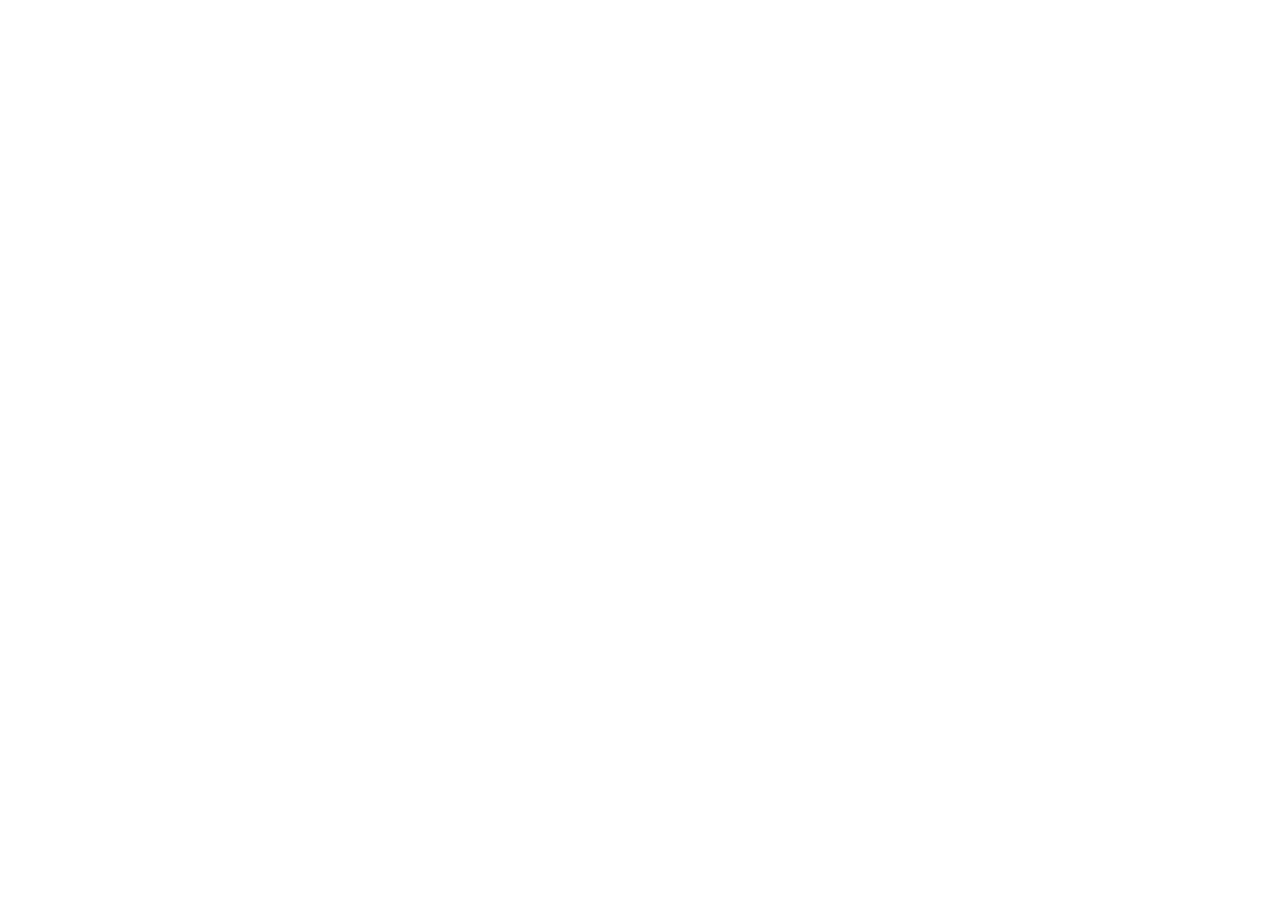
==== Rock-Paper-Scissors/index.html @ 87b7913e "basic logic" ====
<!DOCTYPE html>
<html lang="en">
<head>
    <meta charset="UTF-8">
    <meta name="viewport" content="width=device-width, initial-scale=1.0">
    <title>Document</title>
    <link rel="stylesheet" href="./css/styles.css">
</head>
<body>

    <script src="./js/script.js"></script>
</body>
</html>
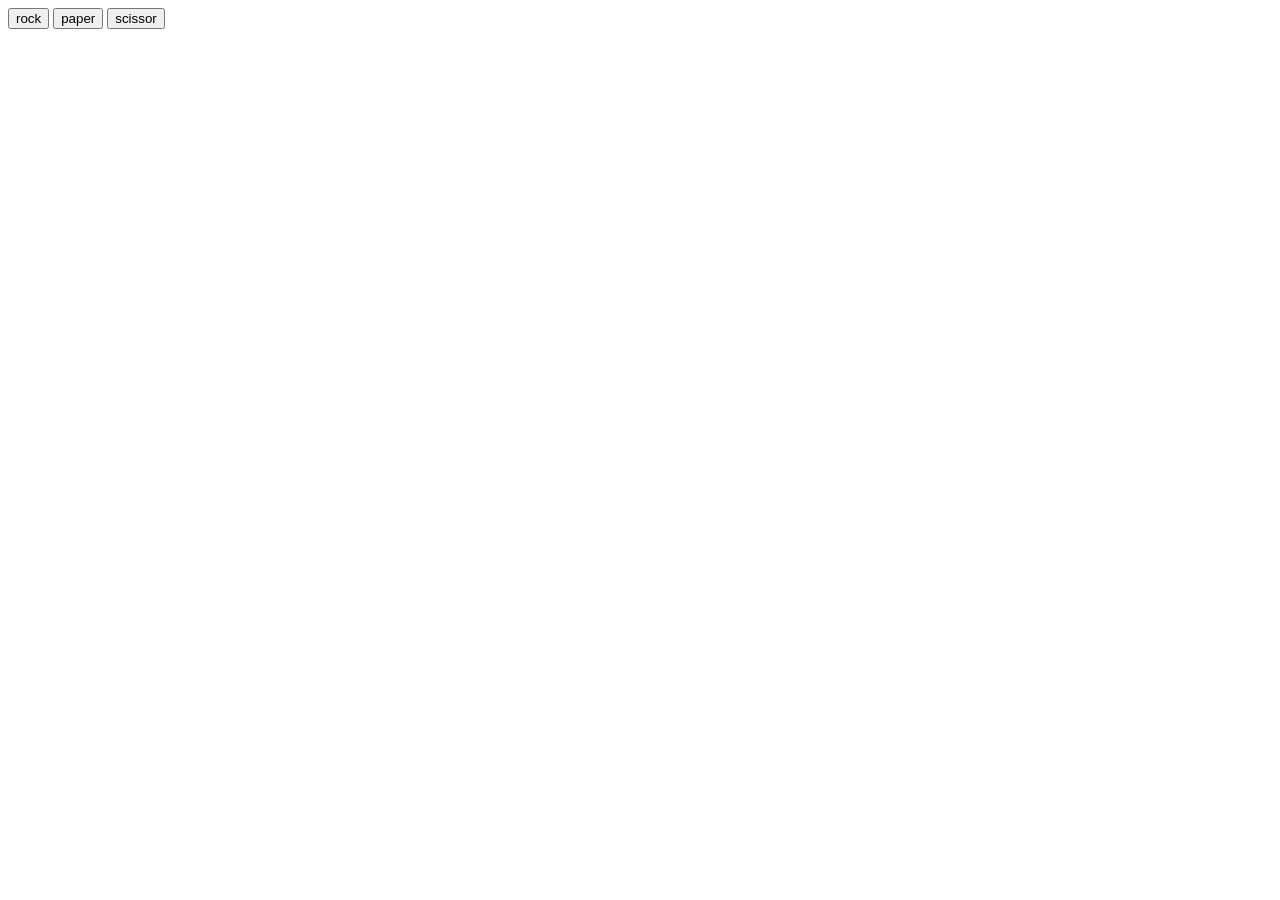
==== commit 9357d206: "add basic ui" ====
--- a/Rock-Paper-Scissors/index.html
+++ b/Rock-Paper-Scissors/index.html
@@ -7,6 +7,20 @@
     <link rel="stylesheet" href="./css/styles.css">
 </head>
 <body>
+    <div class="choicesContainer">
+        <button id="rock">rock</button>
+        <button id="paper">paper</button>
+        <button id="scissor">scissor</button>
+    </div>
+
+    <div class="roundResult"><p></p></div>
+
+    <div class="scores">
+        <div class="humanScore"></div>
+        <div class="compScore"></div>
+    </div>
+
+    <div class="finalResultDiv"><p></p></div>
 
     <script src="./js/script.js"></script>
 </body>
